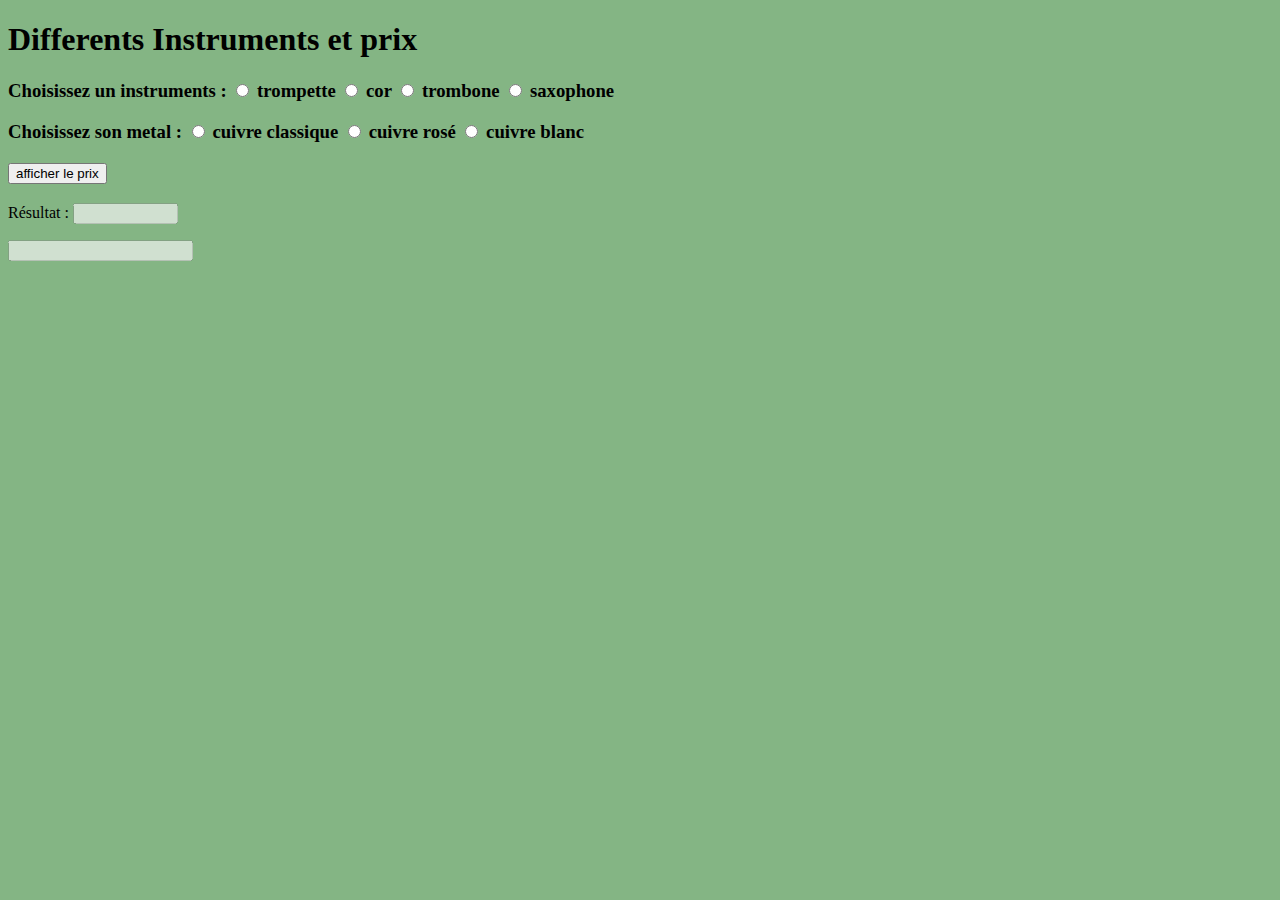
==== html_page_nsi.html @ 3d407a48 "Argh. J'aurais du le retirer plus tôt!" ====
<!doctype html>
<html lang="fr">
 <head>
 	<link href="style.css" rel="stylesheet">
 </head>
 	
 	<title> Instruments et cout</title>
 	<meta name="title" content="Salut">
 	<meta name="author" content="Elouan">
 </head>
 <body>
 	
 	<script type="text/javascript">
        function validation() {
            instrument_list = ["trompette", "trombone", "cor", "saxophone"];
            instrument_selected = false;
            for(instrument of instrument_list) {
                if(document.getElementById(instrument).checked) { instrument_selected = true }
            }
            if(!instrument_selected) {
                document.getElementById("error").value = "Choisissez un instrument";
                return;
            }

            if (document.getElementById("trompette").checked){
                if (document.getElementById("cuivre 1").checked){
                    document.getElementById("resultat").value = 11;
                }
                else if (document.getElementById("cuivre 2").checked){
                    document.getElementById("resultat").value = 12;
                }
                else {
                    document.getElementById("resultat").value = 13;
                }
            }
            else if  (document.getElementById("cor").checked){
                if (document.getElementById("cuivre 1").checked){
                    document.getElementById("resultat").value = 21;
                }
                else if (document.getElementById("cuivre 2").checked){
                    document.getElementById("resultat").value = 22;
                }
                else {
                    document.getElementById("resultat").value = 23;
                }
            }
            else if  (document.getElementById("trombone").checked){
                if (document.getElementById("cuivre 1").checked){
                    document.getElementById("resultat").value = 31;
                }
                else if (document.getElementById("cuivre 2").checked){
                    document.getElementById("resultat").value = 32;
                }
                else {
                    document.getElementById("resultat").value = 33;
                }
            }
            else {
                if (document.getElementById("cuivre 1").checked){
                    document.getElementById("resultat").value = 41;
                }
                else if (document.getElementById("cuivre 2").checked){
                    document.getElementById("resultat").value = 42;
                }
                else {
                    document.getElementById("resultat").value = 43;
                }
            }
            
        }
 	</script>

 	<h1> Differents Instruments et prix</h1>
 	
    <h3> Choisissez un instruments :
        <input type="radio" name="instrument" id="trompette"> trompette
        <input type="radio" name="instrument" id="cor"> cor
        <input type="radio" name="instrument" id="trombone"> trombone
        <input type="radio" name="instrument" id="saxophone"> saxophone
    </h3>
    <h3> Choisissez son metal : 
        <input type="radio" name="metal" id="cuivre 1"> cuivre classique
        <input type="radio" name="metal" id="cuivre 2"> cuivre rosé   
        <input type="radio" name="metal" id="cuivre 3"> cuivre blanc
    </h3>
    <h3>
        <input type="button" onclick="validation()" value="afficher le prix">
    </h3>
    <p>Résultat : <input type="text" size="10" id="resultat" disabled="disabled"></p>
    <input type="text" id="error" disabled="disabled"></p>

 </body>
</html>
---- style.css ----
body {	
	background-color: rgba(80, 150, 80, 0.7);
	font-family: Indie Flower;

}
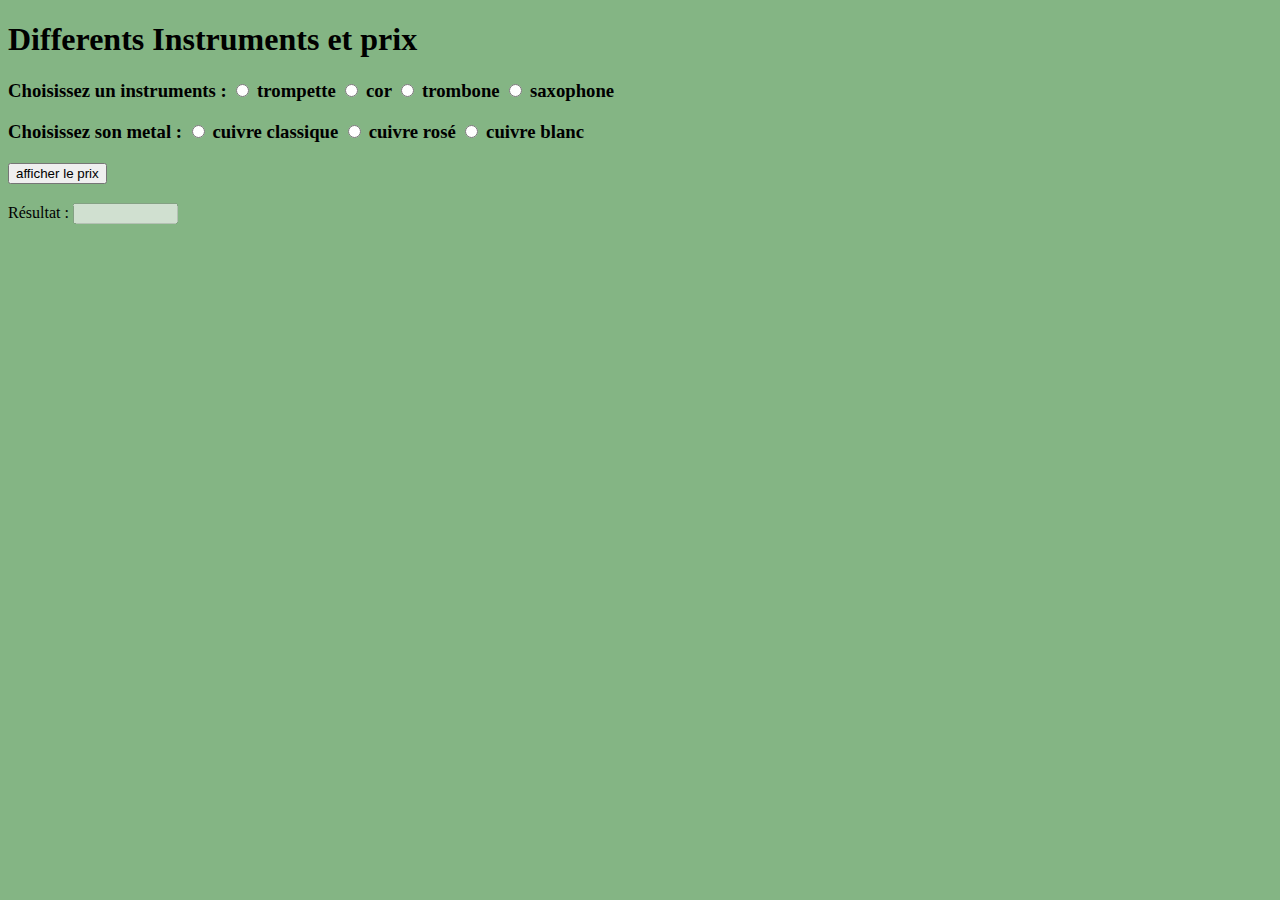
==== commit 89c6815c: "Affichage plus propre" ====
--- a/html_page_nsi.html
+++ b/html_page_nsi.html
@@ -1,77 +1,64 @@
 <!doctype html>
 <html lang="fr">
- <head>
- 	<link href="style.css" rel="stylesheet">
- </head>
- 	
- 	<title> Instruments et cout</title>
- 	<meta name="title" content="Salut">
- 	<meta name="author" content="Elouan">
- </head>
- <body>
- 	
- 	<script type="text/javascript">
-        function validation() {
-            instrument_list = ["trompette", "trombone", "cor", "saxophone"];
-            instrument_selected = false;
-            for(instrument of instrument_list) {
-                if(document.getElementById(instrument).checked) { instrument_selected = true }
-            }
-            if(!instrument_selected) {
-                document.getElementById("error").value = "Choisissez un instrument";
-                return;
-            }
+<head>
+  <link href="style.css" rel="stylesheet">
+</head>
 
-            if (document.getElementById("trompette").checked){
-                if (document.getElementById("cuivre 1").checked){
-                    document.getElementById("resultat").value = 11;
-                }
-                else if (document.getElementById("cuivre 2").checked){
-                    document.getElementById("resultat").value = 12;
-                }
-                else {
-                    document.getElementById("resultat").value = 13;
-                }
-            }
-            else if  (document.getElementById("cor").checked){
-                if (document.getElementById("cuivre 1").checked){
-                    document.getElementById("resultat").value = 21;
-                }
-                else if (document.getElementById("cuivre 2").checked){
-                    document.getElementById("resultat").value = 22;
-                }
-                else {
-                    document.getElementById("resultat").value = 23;
-                }
-            }
-            else if  (document.getElementById("trombone").checked){
-                if (document.getElementById("cuivre 1").checked){
-                    document.getElementById("resultat").value = 31;
-                }
-                else if (document.getElementById("cuivre 2").checked){
-                    document.getElementById("resultat").value = 32;
-                }
-                else {
-                    document.getElementById("resultat").value = 33;
-                }
-            }
-            else {
-                if (document.getElementById("cuivre 1").checked){
-                    document.getElementById("resultat").value = 41;
-                }
-                else if (document.getElementById("cuivre 2").checked){
-                    document.getElementById("resultat").value = 42;
-                }
-                else {
-                    document.getElementById("resultat").value = 43;
-                }
-            }
-            
+<title> Instruments et cout</title>
+<meta name="title" content="Salut">
+<meta name="author" content="Elouan">
+</head>
+<body>
+
+  <script type="text/javascript">
+    instrument_list = ["trompette", "trombone", "cor", "saxophone"];
+    metal_list = ["cuivre 1", "cuivre 2", "cuivre 3"];
+
+    var prix = {};
+    prix["trompette"] =  {};
+    prix["trombonne"] =  {};
+    prix["cor"] =  {};
+    prix["saxophone"] =  {};
+    prix["trompette"]["cuivre 1"] = 123;
+    prix["trompette"]["cuivre 2"] = 143;
+    prix["trompette"]["cuivre 3"] = 423;
+    prix["trombonne"]["cuivre 1"] = 125;
+    prix["trombonne"]["cuivre 2"] = 147;
+    prix["trombonne"]["cuivre 3"] = 422;
+    prix["cor"]["cuivre 1"] = 128;
+    prix["cor"]["cuivre 2"] = 146;
+    prix["cor"]["cuivre 3"] = 422;
+    prix["saxophone"]["cuivre 1"] = 123;
+    prix["saxophone"]["cuivre 2"] = 193;
+    prix["saxophone"]["cuivre 3"] = 823;
+
+    function verification(liste, type) {
+        selected = false;
+        for(instrument of liste) {
+            if(document.getElementById(instrument).checked) { return instrument }
         }
- 	</script>
+        if(!selected) {
+            document.getElementById("error").innerHTML = "Choisissez un " + type;
+            return false;
+        }
+    }
 
- 	<h1> Differents Instruments et prix</h1>
- 	
+    function validation() {
+        document.getElementById("error").value = "";
+ 
+        instrument_selection = verification(instrument_list, "instrument");
+        metal_selection = verification(metal_list, "métal");
+
+
+        if(!instrument_selection || !metal_selection) { return }
+
+        document.getElementById("resultat").value = prix[instrument_selection][metal_selection];
+
+    }
+    </script>
+
+    <h1> Differents Instruments et prix</h1>
+
     <h3> Choisissez un instruments :
         <input type="radio" name="instrument" id="trompette"> trompette
         <input type="radio" name="instrument" id="cor"> cor
@@ -87,7 +74,7 @@
         <input type="button" onclick="validation()" value="afficher le prix">
     </h3>
     <p>Résultat : <input type="text" size="10" id="resultat" disabled="disabled"></p>
-    <input type="text" id="error" disabled="disabled"></p>
+    <p id="error"></p>
 
- </body>
+</body>
 </html>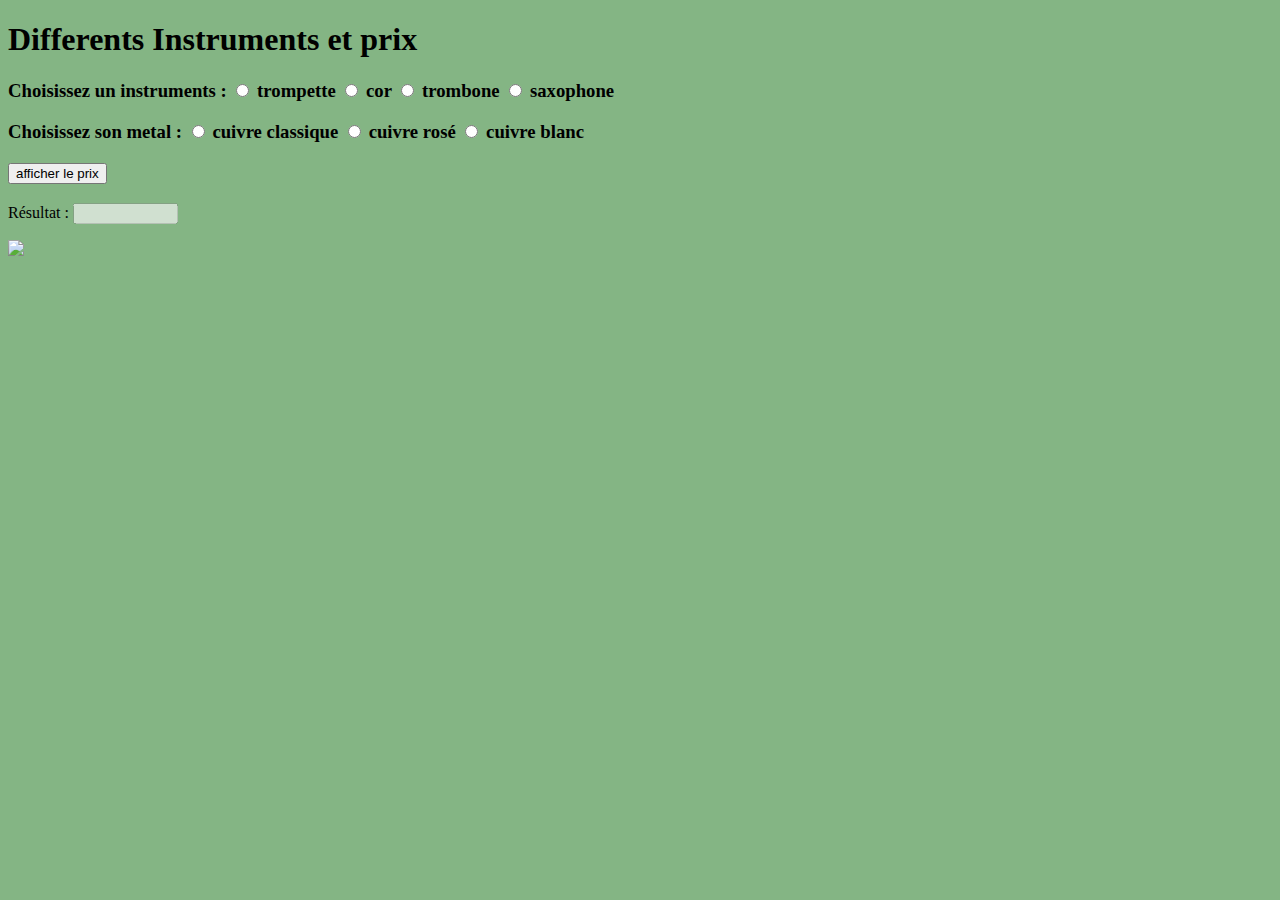
==== commit 27ce7b26: "Rajout d'images" ====
--- a/html_page_nsi.html
+++ b/html_page_nsi.html
@@ -16,21 +16,35 @@
 
     var prix = {};
     prix["trompette"] =  {};
-    prix["trombonne"] =  {};
+    prix["trombone"] =  {};
     prix["cor"] =  {};
     prix["saxophone"] =  {};
     prix["trompette"]["cuivre 1"] = 123;
     prix["trompette"]["cuivre 2"] = 143;
     prix["trompette"]["cuivre 3"] = 423;
-    prix["trombonne"]["cuivre 1"] = 125;
-    prix["trombonne"]["cuivre 2"] = 147;
-    prix["trombonne"]["cuivre 3"] = 422;
+    prix["trombone"]["cuivre 1"] = 125;
+    prix["trombone"]["cuivre 2"] = 147;
+    prix["trombone"]["cuivre 3"] = 422;
     prix["cor"]["cuivre 1"] = 128;
     prix["cor"]["cuivre 2"] = 146;
     prix["cor"]["cuivre 3"] = 422;
     prix["saxophone"]["cuivre 1"] = 123;
     prix["saxophone"]["cuivre 2"] = 193;
     prix["saxophone"]["cuivre 3"] = 823;
+
+    var description = {};
+    description["trompette"] = "La trompette, qui pue qui pète!";
+    description["cor"] = "Cor au pied!";
+    description["trombone"] = "Black trombone! Monotone!";
+    description["saxophone"] = "Pouet!";
+
+    description["cuivre 1"] = "Le jaune, classique, une valeur sure!";
+    description["cuivre 2"] = "Le rosé. Rafraichissant l'été!";
+    description["cuivre 3"] = "Le blanc pour se la péter comme un bourgeois!";
+
+    var image = {};
+    image["trombone"] = "https://upload.wikimedia.org/wikipedia/commons/thumb/a/a3/Trombone_CG_Bach42AG.jpg/375px-Trombone_CG_Bach42AG.jpg";
+    image["trompette"] = "https://upload.wikimedia.org/wikipedia/commons/thumb/5/5b/Trompette_Sib.jpg/375px-Trompette_Sib.jpg";
 
     function verification(liste, type) {
         selected = false;
@@ -53,6 +67,8 @@
         if(!instrument_selection || !metal_selection) { return }
 
         document.getElementById("resultat").value = prix[instrument_selection][metal_selection];
+        document.getElementById("description").innerHTML = description[instrument_selection] + " " + description[metal_selection];
+        document.getElementById("image").src = image[instrument_selection];
 
     }
     </script>
@@ -75,6 +91,8 @@
     </h3>
     <p>Résultat : <input type="text" size="10" id="resultat" disabled="disabled"></p>
     <p id="error"></p>
+    <p id="description"></p>
+    <img id="image" src="https://upload.wikimedia.org/wikipedia/commons/thumb/e/e0/SNice.svg/270px-SNice.svg.png">
 
 </body>
 </html>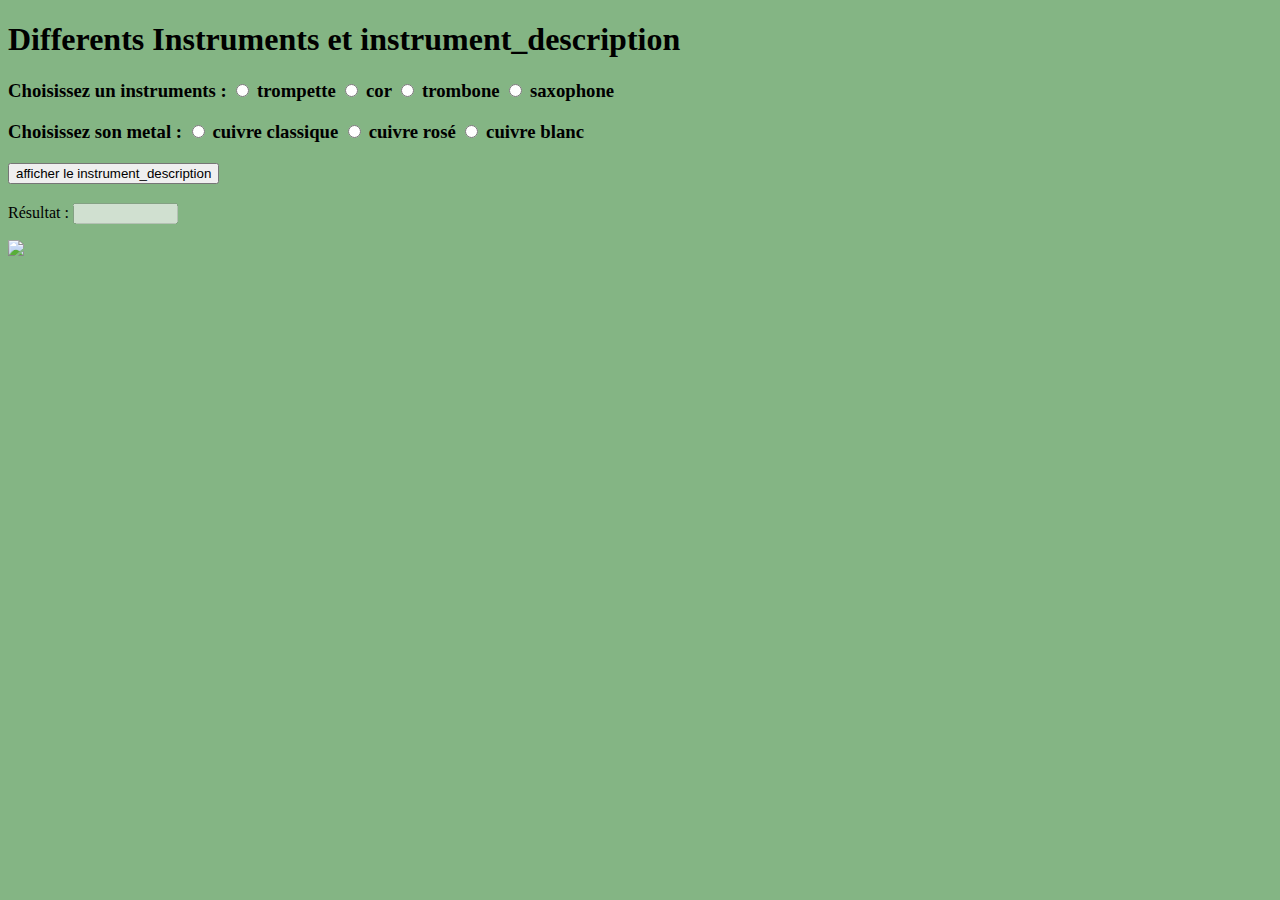
==== commit 4f538f18: "Renommage des variables et intégration des images dans la table de description" ====
--- a/html_page_nsi.html
+++ b/html_page_nsi.html
@@ -14,37 +14,37 @@
     instrument_list = ["trompette", "trombone", "cor", "saxophone"];
     metal_list = ["cuivre 1", "cuivre 2", "cuivre 3"];
 
-    var prix = {};
-    prix["trompette"] =  {};
-    prix["trombone"] =  {};
-    prix["cor"] =  {};
-    prix["saxophone"] =  {};
-    prix["trompette"]["cuivre 1"] = 123;
-    prix["trompette"]["cuivre 2"] = 143;
-    prix["trompette"]["cuivre 3"] = 423;
-    prix["trombone"]["cuivre 1"] = 125;
-    prix["trombone"]["cuivre 2"] = 147;
-    prix["trombone"]["cuivre 3"] = 422;
-    prix["cor"]["cuivre 1"] = 128;
-    prix["cor"]["cuivre 2"] = 146;
-    prix["cor"]["cuivre 3"] = 422;
-    prix["saxophone"]["cuivre 1"] = 123;
-    prix["saxophone"]["cuivre 2"] = 193;
-    prix["saxophone"]["cuivre 3"] = 823;
+    var instrument_description = {};
+    instrument_description["trompette"] =  {};
+    instrument_description["trompette"]["info"] = "La trompette, qui pue qui pète!";
+    instrument_description["trompette"]["image"] = "https://upload.wikimedia.org/wikipedia/commons/thumb/5/5b/Trompette_Sib.jpg/375px-Trompette_Sib.jpg";
+    instrument_description["trombone"] =  {};
+    instrument_description["trombone"]["info"] = "Black trombone! Monotone!";
+    instrument_description["trombone"]["image"] = "https://upload.wikimedia.org/wikipedia/commons/thumb/a/a3/Trombone_CG_Bach42AG.jpg/375px-Trombone_CG_Bach42AG.jpg";
+    instrument_description["cor"] =  {};
+    instrument_description["cor"]["info"] = "Cor au pied!";
+    instrument_description["saxophone"] =  {};
+    instrument_description["saxophone"]["info"] = "Pouet!";
 
-    var description = {};
-    description["trompette"] = "La trompette, qui pue qui pète!";
-    description["cor"] = "Cor au pied!";
-    description["trombone"] = "Black trombone! Monotone!";
-    description["saxophone"] = "Pouet!";
+    instrument_description["trompette"]["cuivre 1"] = 123;
+    instrument_description["trompette"]["cuivre 2"] = 143;
+    instrument_description["trompette"]["cuivre 3"] = 423;
+    instrument_description["trombone"]["cuivre 1"] = 125;
+    instrument_description["trombone"]["cuivre 2"] = 147;
+    instrument_description["trombone"]["cuivre 3"] = 422;
+    instrument_description["cor"]["cuivre 1"] = 128;
+    instrument_description["cor"]["cuivre 2"] = 146;
+    instrument_description["cor"]["cuivre 3"] = 422;
+    instrument_description["saxophone"]["cuivre 1"] = 123;
+    instrument_description["saxophone"]["cuivre 2"] = 193;
+    instrument_description["saxophone"]["cuivre 3"] = 823;
 
-    description["cuivre 1"] = "Le jaune, classique, une valeur sure!";
-    description["cuivre 2"] = "Le rosé. Rafraichissant l'été!";
-    description["cuivre 3"] = "Le blanc pour se la péter comme un bourgeois!";
+    var metal_description = {};
+    metal_description["cuivre 1"] = "Le jaune, classique, une valeur sure!";
+    metal_description["cuivre 2"] = "Le rosé. Rafraichissant l'été!";
+    metal_description["cuivre 3"] = "Le blanc pour se la péter comme un bourgeois!";
 
     var image = {};
-    image["trombone"] = "https://upload.wikimedia.org/wikipedia/commons/thumb/a/a3/Trombone_CG_Bach42AG.jpg/375px-Trombone_CG_Bach42AG.jpg";
-    image["trompette"] = "https://upload.wikimedia.org/wikipedia/commons/thumb/5/5b/Trompette_Sib.jpg/375px-Trompette_Sib.jpg";
 
     function verification(liste, type) {
         selected = false;
@@ -66,14 +66,14 @@
 
         if(!instrument_selection || !metal_selection) { return }
 
-        document.getElementById("resultat").value = prix[instrument_selection][metal_selection];
-        document.getElementById("description").innerHTML = description[instrument_selection] + " " + description[metal_selection];
-        document.getElementById("image").src = image[instrument_selection];
+        document.getElementById("resultat").value = instrument_description[instrument_selection][metal_selection];
+        document.getElementById("metal_description").innerHTML = instrument_description[instrument_selection]["info"] + " " + metal_description[metal_selection];
+        document.getElementById("image").src = instrument_description[instrument_selection]["image"];
 
     }
     </script>
 
-    <h1> Differents Instruments et prix</h1>
+    <h1> Differents Instruments et instrument_description</h1>
 
     <h3> Choisissez un instruments :
         <input type="radio" name="instrument" id="trompette"> trompette
@@ -87,11 +87,11 @@
         <input type="radio" name="metal" id="cuivre 3"> cuivre blanc
     </h3>
     <h3>
-        <input type="button" onclick="validation()" value="afficher le prix">
+        <input type="button" onclick="validation()" value="afficher le instrument_description">
     </h3>
     <p>Résultat : <input type="text" size="10" id="resultat" disabled="disabled"></p>
     <p id="error"></p>
-    <p id="description"></p>
+    <p id="metal_description"></p>
     <img id="image" src="https://upload.wikimedia.org/wikipedia/commons/thumb/e/e0/SNice.svg/270px-SNice.svg.png">
 
 </body>
